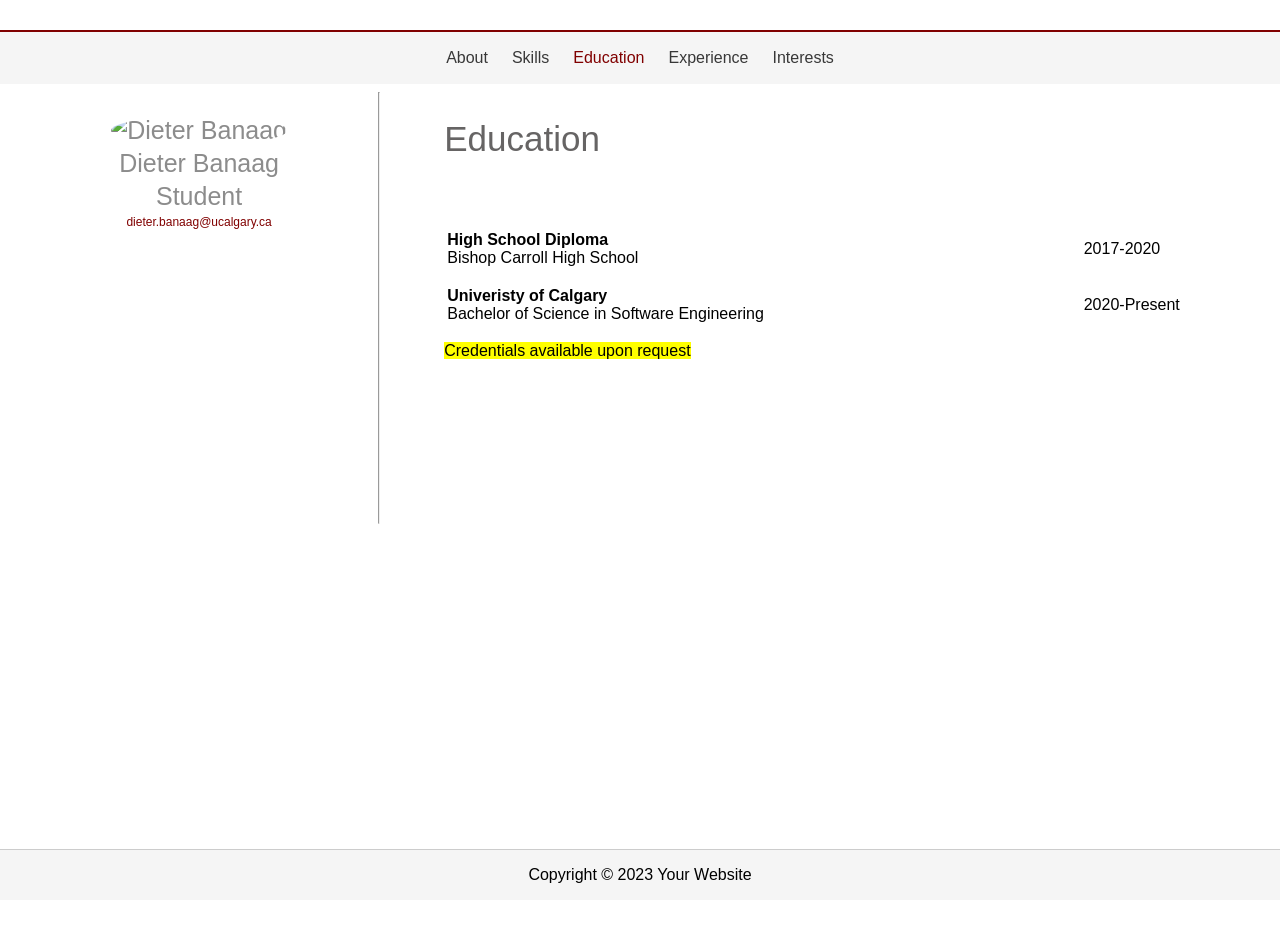
==== pages/education.html @ deb9b738 "first" ====
<!DOCTYPE html>
<html lang="en" dir="ltr">
  <head>
    <meta charset="utf-8">
    <meta name ="Education" content =  "About Page for Dieter Banaag" >
    <link rel="stylesheet" href="../css/style.css">
    <title>Education</title>
  </head>

  <body>

    <nav>
      <div class="navigations">
        <ul>
          <li><a href="../index.html">About</a></li>
          <li><a href="skills.html">Skills</a></li>
          <li class = "active"><a href="education.html">Education</a></li>
          <li><a href="experience.html">Experience</a></li>
          <li><a href="interests.html">Interests</a></li>
        </ul>
      </div>
    </nav>

    <div class = "container">
      <div class="profile">
        <br>
          <table>
            <tr>
              <td><img src="https://media.licdn.com/dms/image/C4E03AQFY8nBnQo7RKQ/profile-displayphoto-shrink_800_800/0/1649890428815?e=1679529600&v=beta&t=JPCg6gyLf6iPgXQIrcd1UObs0CmGoMpJx6QN417kfgc" width = "180" alt="Dieter Banaag">
        </td>
            </tr>
            <tr>
              <td>Dieter Banaag</td>
            </tr>
            <tr>
              <td>Student</td>
            </tr>
            <tr>
              <td><div class="atemail">dieter.banaag@ucalgary.ca</div></td>
            </tr>
          </table>


      </div>
      <hr class = "separator">
    <div class="texts">

    <p class="headers">Education</p>
    <br>

    <table class = "edutable">
      <tr>
        <td><p><b>High School Diploma&emsp;&emsp;&emsp;</b><br> Bishop Carroll High School</td>
        <td>2017-2020</td>
      </tr>
      <tr>
        <td><b>Univeristy of Calgary</b><br>Bachelor of Science in Software Engineering</td>
        <td>2020-Present</td>
      </tr>
    </table>
    <p><mark>Credentials available upon request</mark></p>
  </div>
  </body>
  <footer>
     <p>Copyright © 2023 Your Website</p>
  </footer>
</html>
---- css/style.css ----
@media only screen and (min-width: 10px){
body{
  padding-top: 30px;
  height: 100vh;
  margin: 0;
}
nav {
  border-top: 2px solid maroon;
  background-color: #f5f5f5;
  /* overflow: hidden; */
  position: sticky;
  top: 10px;
  width: 100%;
  z-index:999;
}

  .navigations {
    display: flex;
    justify-content: center;
  }

  nav ul {
    list-style-type: none;
    margin: 17px;
    padding: 0;
    /* overflow: hidden; */
  }

  nav li {
    display: inline-block;
    margin: 0 10px;
  }


  .navigations a {
    font-family: -apple-system, BlinkMacSystemFont, "Segoe UI", Roboto, Oxygen-Sans, Ubuntu, Cantarell, "Helvetica Neue", sans-serif;
    position: relative;
    transition: all 0.3s;
    text-decoration: none;
    color: #383838;
  }

  .navigations a::before {
    content: '';
    position: absolute;
    bottom: 0;
    left: 50%;
    transform: translateX(-50%);
    width: 0;
    height: 2px;
    background-color: maroon;
    transition: all 0.3s;
  }

  .navigations a:hover::before {
    width: 100%;
  }


  .active a {
    color: #800000;
  }

.atemail{
  font-size: 12px;
  color: maroon;
}
footer {
   display: flex;
   justify-content: center;
   align-items: flex-end;
   height: 50px;
   background-color: #f5f5f5;
   border-top: 1px solid #CCC;
   text-align: center;
   position:fixed;
   bottom: 0;
   left: 0;
   right: 0;
   font-family: -apple-system, BlinkMacSystemFont, "Segoe UI", Roboto, Oxygen-Sans, Ubuntu, Cantarell, "Helvetica Neue", sans-serif;

}
img {
  width: 200px;
  height: 200px;
  border-radius: 50%;
  object-fit: cover;
}

a{
  text-decoration: none;
color: maroon;
}

}


@media only screen and (min-width: 850px){

.container {
  display: flex;
 justify-content: space-between;
 margin-bottom: 30px;
 border-bottom: 10px solid #fff;

}
.profile{
  width: 30%;
  text-align: center;
  margin-left: 20px;
   margin-bottom: 300px;
  font-family: 'Helvetica', 'Arial', sans-serif;
  font-size: 25px;
  color:#8c8c8c;
  font-weight: lighter;
}
.texts{
  width: 70%;
 text-align: left;;

 margin-left: 5%;
font-family: 'Helvetica', 'Arial', sans-serif;
font-weight: lighter;

}

.student{
  font-size: 25px;
}
.headers p{
  width: 80%;
}
.headers{
  font-size: 35px;
  font-family: 'Helvetica', sans-serif;
  color:#666464;
}

.aboutTbl{
  list-style-type: none;
  margin: 0;
  padding: 0;
}


table {
  width: 100%;
}


progress{
  height: 25px;
  width: 600px;

}

}



@media only screen and (max-width: 849px){
body{
  padding-bottom: 300px;
}

.container {
  display: flex;
  flex-direction: column;

}
.profile{

  display: flex;
  justify-content: center;
  width: 100%;
  text-align: center;
  margin-left: 20px;
  font-family: 'Helvetica', 'Arial', sans-serif;
  font-size: 25px;
  color:#8c8c8c;
  font-weight: lighter;
}
.headers p{
  width: 80%;
}
.headers{
  font-size: 30px;
  font-family: 'Helvetica', sans-serif;
  color:#666464;
  display: flex;
  justify-content: center;
}
.texts{
  display: flex;
  /* align-items: center; */
  flex-direction: column;
  margin: 15px;
  width: 100%;
  height: 100px;
}
progress{
height: 25px;
width: 600px;

}
hr.separator{
  width: 90%;
  border-top: 1px solid #ddd;
}
  }
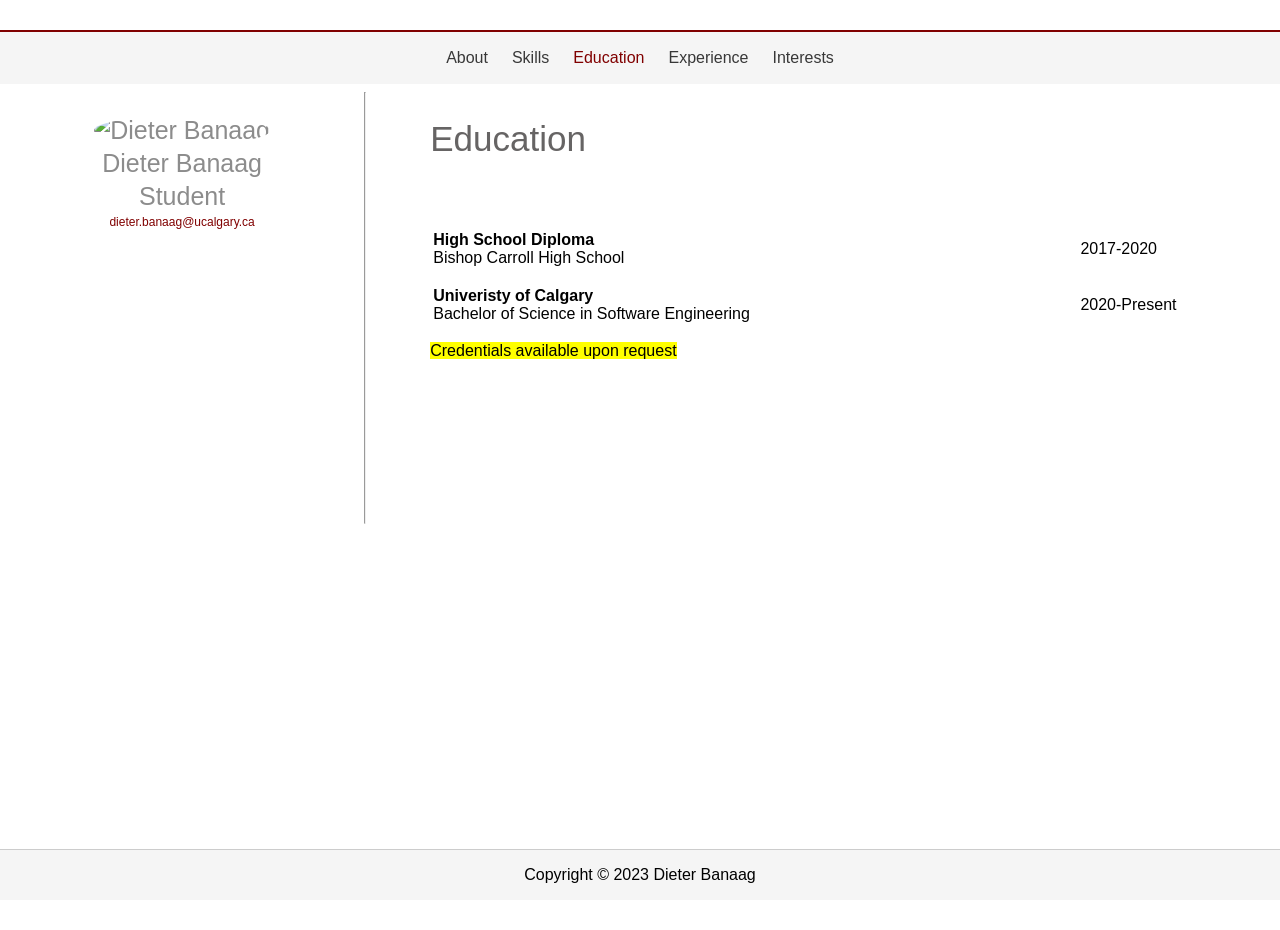
==== commit 94536b02: "added linkadress" ====
--- a/pages/education.html
+++ b/pages/education.html
@@ -36,7 +36,7 @@
               <td>Student</td>
             </tr>
             <tr>
-              <td><div class="atemail">dieter.banaag@ucalgary.ca</div></td>
+              <td><a href="mailto:dieter.banaag@ucalgary.ca"><div class="atemail">dieter.banaag@ucalgary.ca</div></a></td>
             </tr>
           </table>
 
@@ -60,8 +60,11 @@
     </table>
     <p><mark>Credentials available upon request</mark></p>
   </div>
+  </div>
   </body>
+
+
   <footer>
-     <p>Copyright © 2023 Your Website</p>
+     <p>Copyright © 2023 Dieter Banaag</p>
   </footer>
 </html>
--- a/css/style.css
+++ b/css/style.css
@@ -7,59 +7,59 @@
 nav {
   border-top: 2px solid maroon;
   background-color: #f5f5f5;
-  /* overflow: hidden; */
   position: sticky;
   top: 10px;
   width: 100%;
-  z-index:999;
-}
-
-  .navigations {
-    display: flex;
-    justify-content: center;
-  }
-
-  nav ul {
-    list-style-type: none;
-    margin: 17px;
-    padding: 0;
-    /* overflow: hidden; */
-  }
-
-  nav li {
-    display: inline-block;
-    margin: 0 10px;
-  }
-
-
-  .navigations a {
-    font-family: -apple-system, BlinkMacSystemFont, "Segoe UI", Roboto, Oxygen-Sans, Ubuntu, Cantarell, "Helvetica Neue", sans-serif;
-    position: relative;
-    transition: all 0.3s;
-    text-decoration: none;
-    color: #383838;
-  }
-
-  .navigations a::before {
-    content: '';
-    position: absolute;
-    bottom: 0;
-    left: 50%;
-    transform: translateX(-50%);
-    width: 0;
-    height: 2px;
-    background-color: maroon;
-    transition: all 0.3s;
-  }
-
-  .navigations a:hover::before {
-    width: 100%;
-  }
-
-
-  .active a {
-    color: #800000;
-  }
+
+}
+
+
+.navigations {
+  display: flex;
+  justify-content: center;
+}
+
+nav ul {
+  list-style-type: none;
+  margin: 17px;
+  padding: 0;
+  /* overflow: hidden; */
+}
+
+nav li {
+  display: inline-block;
+  margin: 0 10px;
+}
+
+
+.navigations a {
+  font-family: -apple-system, BlinkMacSystemFont, "Segoe UI", Roboto, Oxygen-Sans, Ubuntu, Cantarell, "Helvetica Neue", sans-serif;
+  position: relative;
+  transition: all 0.3s;
+  text-decoration: none;
+  color: #383838;
+}
+
+.navigations a::before {
+  content: '';
+  position: absolute;
+  bottom: 0;
+  left: 50%;
+  transform: translateX(-50%);
+  width: 0;
+  height: 2px;
+  background-color: maroon;
+  transition: all 0.3s;
+}
+
+.navigations a:hover::before {
+  width: 100%;
+}
+
+
+.active a {
+  color: #800000;
+}
 
 .atemail{
   font-size: 12px;
@@ -99,7 +99,7 @@
 
 .container {
   display: flex;
- justify-content: space-between;
+ justify-content: space-around;
  margin-bottom: 30px;
  border-bottom: 10px solid #fff;
 
@@ -107,7 +107,7 @@
 .profile{
   width: 30%;
   text-align: center;
-  margin-left: 20px;
+  /* margin-left: 20px; */
    margin-bottom: 300px;
   font-family: 'Helvetica', 'Arial', sans-serif;
   font-size: 25px;
@@ -117,7 +117,6 @@
 .texts{
   width: 70%;
  text-align: left;;
-
  margin-left: 5%;
 font-family: 'Helvetica', 'Arial', sans-serif;
 font-weight: lighter;
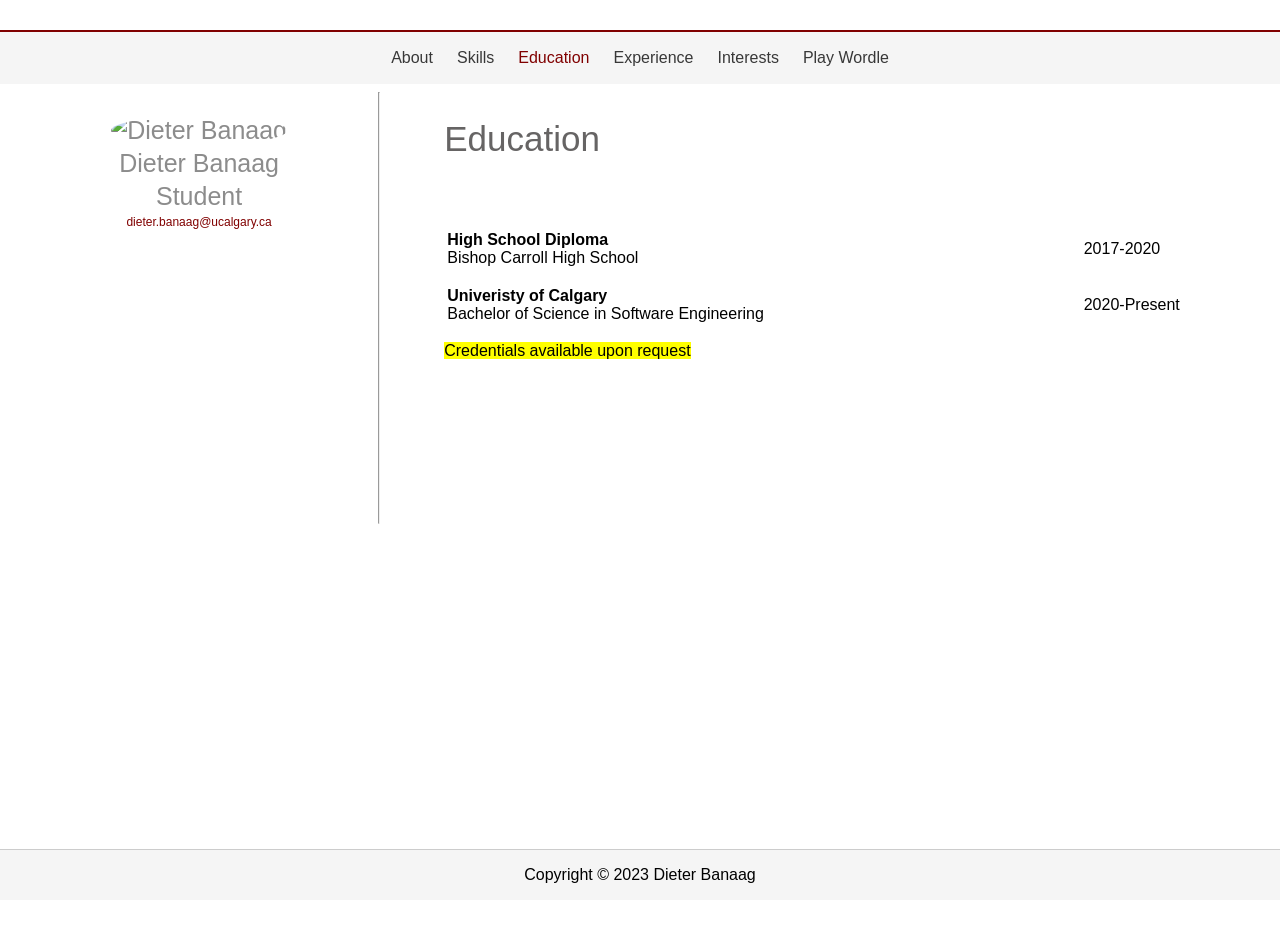
==== commit bbe8a891: "added good wordle" ====
--- a/pages/education.html
+++ b/pages/education.html
@@ -17,6 +17,7 @@
           <li class = "active"><a href="education.html">Education</a></li>
           <li><a href="experience.html">Experience</a></li>
           <li><a href="interests.html">Interests</a></li>
+          <li><a href="wordle.html">Play Wordle</a></li>
         </ul>
       </div>
     </nav>
--- a/css/style.css
+++ b/css/style.css
@@ -12,7 +12,6 @@
   width: 100%;
 
 }
-
 
 .navigations {
   display: flex;
@@ -107,7 +106,7 @@
 .profile{
   width: 30%;
   text-align: center;
-  /* margin-left: 20px; */
+  margin-left: 20px;
    margin-bottom: 300px;
   font-family: 'Helvetica', 'Arial', sans-serif;
   font-size: 25px;
@@ -164,6 +163,7 @@
 
 .container {
   display: flex;
+  font-family: 'Helvetica', 'Arial', sans-serif;
   flex-direction: column;
 
 }
